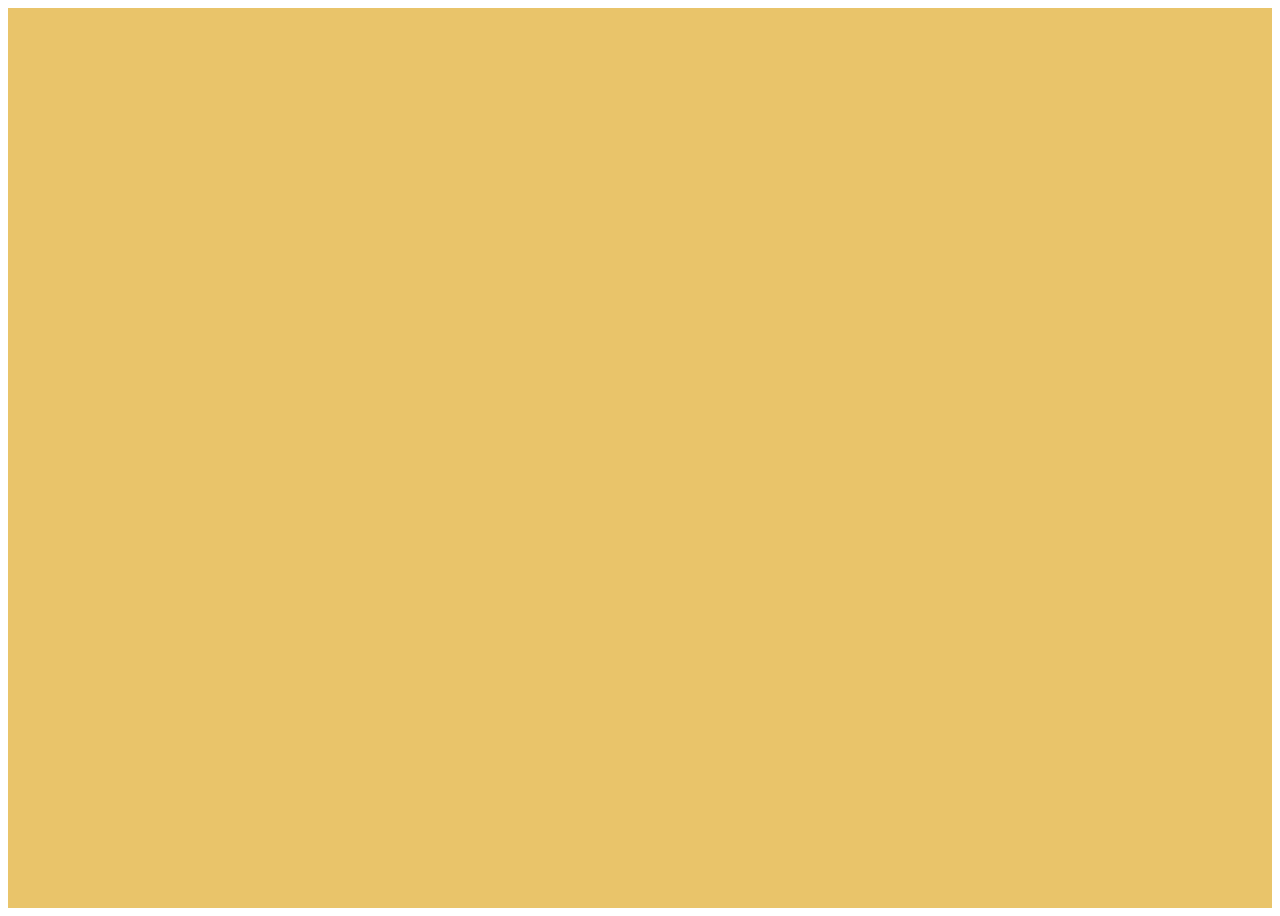
==== index.html @ 5ba6becf "Repositiory initialized" ====
<!doctype html>
<html lang="en">
<head>
  <meta charset="utf-8">
  <meta name="viewport" content="width=device-width, initial-scale=1">
  <title>GridPractice</title>
  <link href="https://cdn.jsdelivr.net/npm/bootstrap@5.3.0-alpha1/dist/css/bootstrap.min.css" rel="stylesheet" integrity="sha384-GLhlTQ8iRABdZLl6O3oVMWSktQOp6b7In1Zl3/Jr59b6EGGoI1aFkw7cmDA6j6gD" crossorigin="anonymous">
  <link href="style.css" rel="stylesheet">
</head>
  <body>
    <div class="container">

    </div>
    <script src="https://cdn.jsdelivr.net/npm/bootstrap@5.3.0-alpha1/dist/js/bootstrap.bundle.min.js" integrity="sha384-w76AqPfDkMBDXo30jS1Sgez6pr3x5MlQ1ZAGC+nuZB+EYdgRZgiwxhTBTkF7CXvN" crossorigin="anonymous"></script>
  </body>
</html>
---- style.css ----
:root {
    --dark-blue: #264653;
    --light-green: #2a9d8f;
    --yellow: #e9c46a;
    --orange: #f4a261;
    --salmon: #e76f51;
    }
    .container {
    color: var(--dark-blue);
    font-size: 20px;
    font-weight: bold;
    min-height: 100vh;
    background-color: var(--yellow);
    }
    
    .row {
    border: 1px solid var(--dark-blue);
    min-height: 50px;
    }
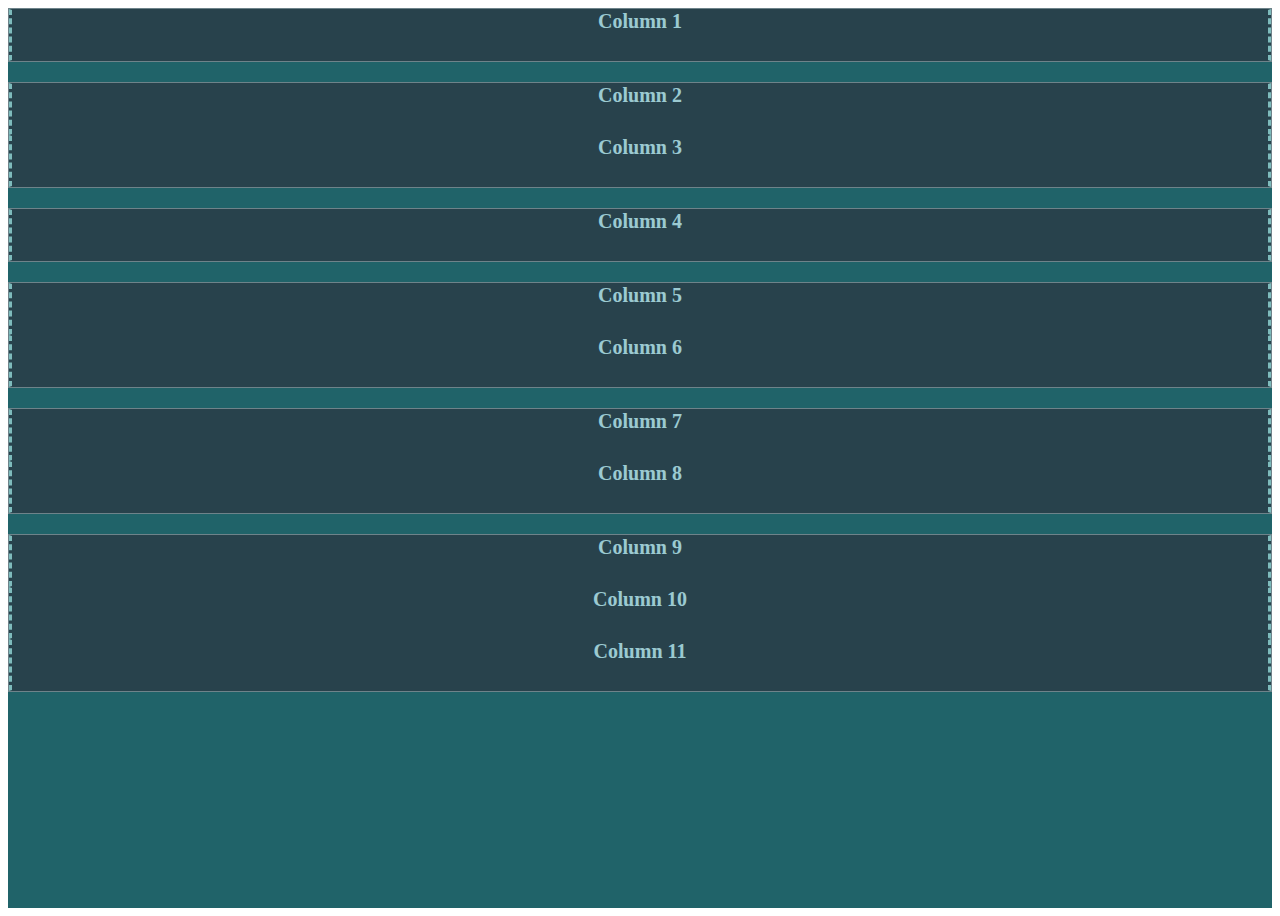
==== commit f74a3d7d: "finished" ====
--- a/index.html
+++ b/index.html
@@ -8,8 +8,30 @@
   <link href="style.css" rel="stylesheet">
 </head>
   <body>
-    <div class="container">
-
+    <div class="container-lg">
+      <div class="row">
+        <div class="col-border col">Column 1</div>
+      </div>
+      <div class="row">
+        <div class="col-border col-md-8">Column 2</div>
+        <div class="col-border col-md-4">Column 3</div>
+      </div>
+      <div class="row">
+        <div class="col-border col">Column 4</div>
+      </div>
+      <div class="row">
+        <div class="col-border col-6">Column 5</div>
+        <div class="col-border col-6">Column 6</div>
+      </div>
+      <div class="row">
+        <div class="col-border col-md-4">Column 7</div>
+        <div class="col-border col-md-8">Column 8</div>
+      </div>
+      <div class="row" id="bottom-row">
+        <div class="col-border col-md-4">Column 9</div>
+        <div class="col-border mn col-md-4">Column 10</div>
+        <div class="col-border col-md-4">Column 11</div>
+      </div>
     </div>
     <script src="https://cdn.jsdelivr.net/npm/bootstrap@5.3.0-alpha1/dist/js/bootstrap.bundle.min.js" integrity="sha384-w76AqPfDkMBDXo30jS1Sgez6pr3x5MlQ1ZAGC+nuZB+EYdgRZgiwxhTBTkF7CXvN" crossorigin="anonymous"></script>
   </body>
--- a/style.css
+++ b/style.css
@@ -1,19 +1,40 @@
 :root {
-    --dark-blue: #264653;
-    --light-green: #2a9d8f;
-    --yellow: #e9c46a;
+    --text: #bbe4ec;
+    --border: #6e838a;
+    --background: #206369;
     --orange: #f4a261;
-    --salmon: #e76f51;
+    --dashedborder: #96d1d1;
     }
-    .container {
-    color: var(--dark-blue);
+    .container-lg {
+    color: var(--border);
     font-size: 20px;
     font-weight: bold;
     min-height: 100vh;
-    background-color: var(--yellow);
+    background-color: #206369;
     }
     
     .row {
-    border: 1px solid var(--dark-blue);
+    border: 1px solid var(--border);
     min-height: 50px;
+    margin-bottom: 20px;
+    }
+
+    #bottom-row {
+        margin-bottom: 0px;
+    }
+
+    .col-border {
+        min-height: 50px;
+        border: solid 1px #2a3a45;
+        border-right: medium dashed var(--dashedborder);
+        border-left: medium dashed var(--dashedborder);
+        text-align: center;
+        background-color: #2a3a45;
+        opacity: 0.8;
+        color: var(--text);
+    }
+
+    .mn {
+        margin-left: 0px;
+        margin-right: 0px;
     }